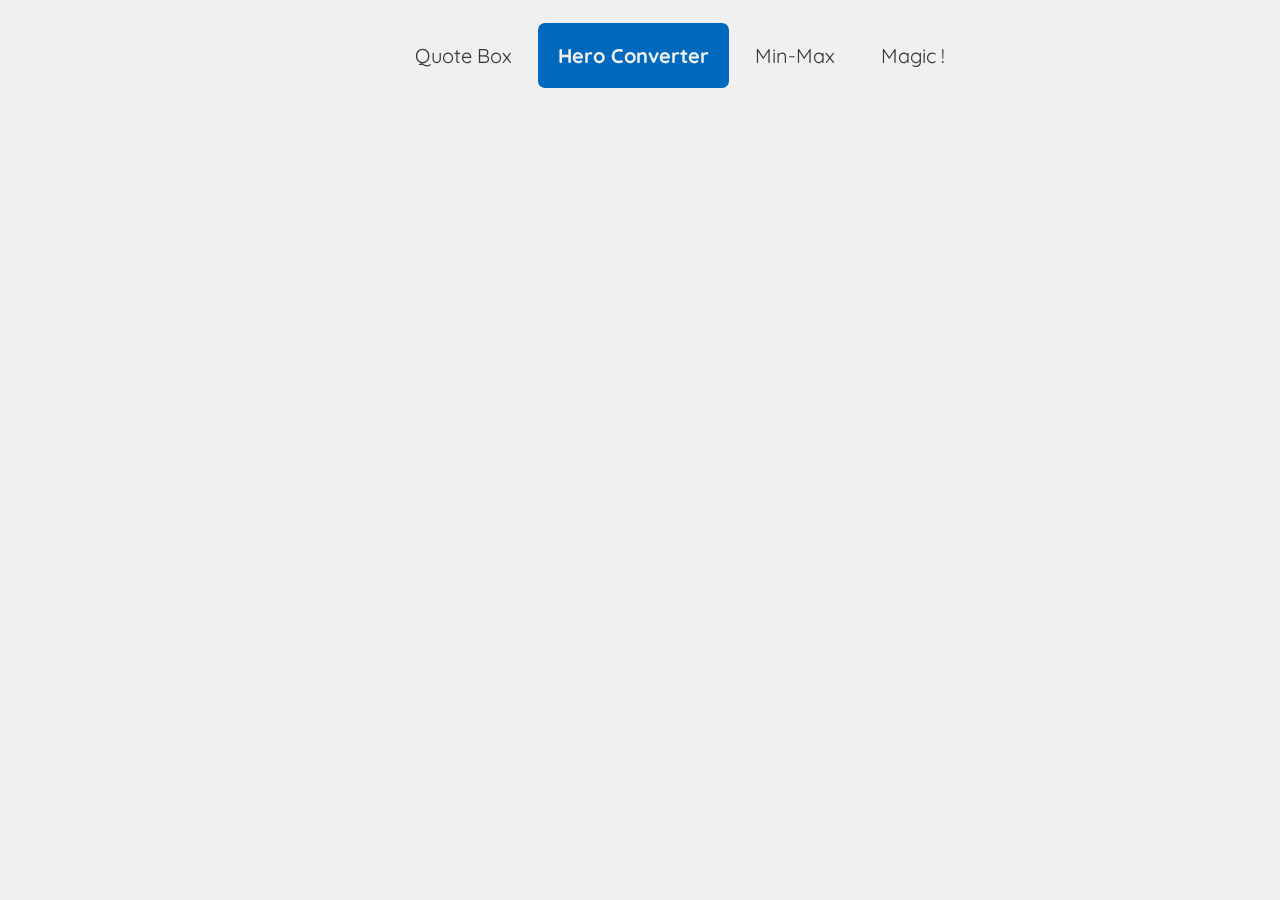
==== hero_conv.html @ ea987774 ""Redesign Navbar & Add QuoteJs"" ====
<!DOCTYPE html>
<html lang="en" dir="ltr">

<head>
    <link rel="stylesheet" href="/styles/master.css">
    <meta charset="utf-8">
    <title>Home</title>
</head>

<body>
    <header>
        <ul class="navbar">
            <li><a class="navbar-item" href="./index.html">Quote Box</a></li>
            <li><a class="active navbar-item" href="#">Hero Converter</a></li>
            <li><a class="navbar-item" href="./min_max.html">Min-Max</a></li>
            <li><a class="navbar-item" href="./magic.html">Magic !</a></li>
        </ul>
    </header>    

    <footer>        
    </footer>   
</body>

</html>
---- styles/master.css ----
@import url('https://fonts.googleapis.com/css2?family=Quicksand:wght@300;500;700&display=swap');

body {
    background-color: #f0f0f0;
    font-family: 'Quicksand', sans-serif;
}

a {
    display: block;
    text-decoration: none;
}

ul {
    list-style-type: none;
    position: fixed;
    width: 100%;
    top: 0;
}

.navbar {    
    font-size: 20px;
    display: flex;
    justify-content: center;
    position: sticky;    
    border-radius: 10px;    
}

.navbar-item {    
    padding: 20px;
    margin: 3px;
    color: #353535;
    transition: all 300ms ease-in-out;    
}

.navbar-item:hover {
    background-color: #0078da;
    color: #f1f1f1;
    border-radius: 7px;
}

.active {
    font-weight: bold;
    background-color:  #0069be;
    color: #f1f1f1;
    border-radius: 7px;
}

.quote-section {
    display: flex;
    justify-content: center;
}

.quote-text {
    margin-top: 10%;
    margin-bottom: 10px;
}

#quoteBox {
    padding: 10px;
    padding-right: 50px;
    padding-left: 50px;
    background-color: rgb(233, 233, 233);
    border-radius: 5px;
    border-right: 3px solid #bdbdbd;
    border-bottom: 3px solid #bdbdbd;
}
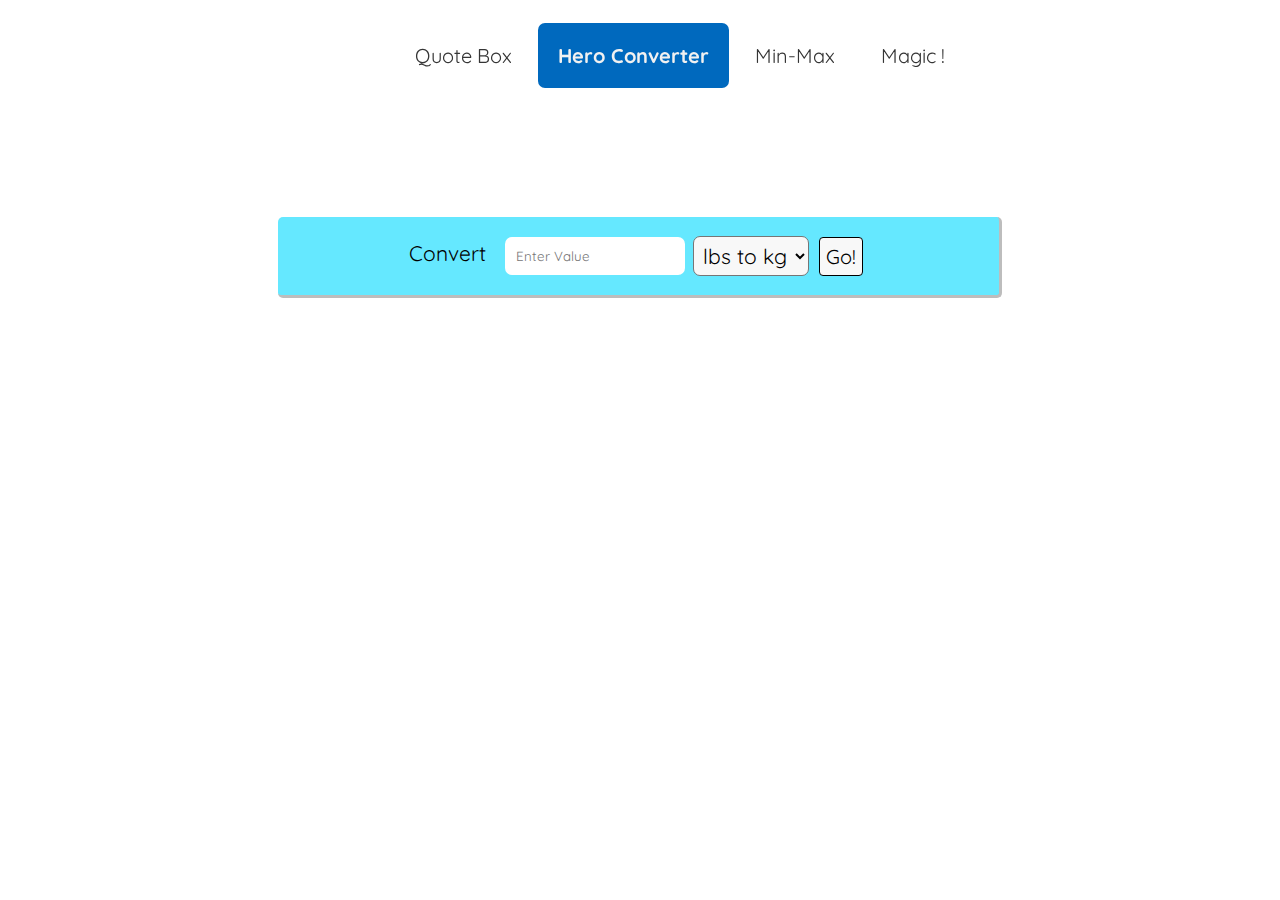
==== commit 5a7e8639: "Finish Min-Max" ====
--- a/hero_conv.html
+++ b/hero_conv.html
@@ -4,7 +4,7 @@
 <head>
     <link rel="stylesheet" href="/styles/master.css">
     <meta charset="utf-8">
-    <title>Home</title>
+    <title>Hero Converter</title>
 </head>
 
 <body>
@@ -15,10 +15,29 @@
             <li><a class="navbar-item" href="./min_max.html">Min-Max</a></li>
             <li><a class="navbar-item" href="./magic.html">Magic !</a></li>
         </ul>
-    </header>    
+    </header>
+
+    <section class="convert-section">        
+        <div class="convert-bar">
+            <div>            
+                <span>Convert</span>
+                <input onKeyDown="handleKey()" id="convert-input" type="number" placeholder="Enter Value">
+            </div>
+            <div>            
+                <select name="cars" id="convert">
+                    <option value="1">lbs to kg</option>
+                    <option value="2">kg to lbs</option>                
+                </select>
+            </div> 
+            <button id="go-button" onclick="convert()"> Go! </button >
+            <span id="result">                
+            </span>
+        </div>       
+    </section>
 
     <footer>        
-    </footer>   
+    </footer>
+    <script src="/scripts/converter.js"></script> 
 </body>
 
 </html>
--- a/styles/master.css
+++ b/styles/master.css
@@ -1,8 +1,13 @@
 @import url('https://fonts.googleapis.com/css2?family=Quicksand:wght@300;500;700&display=swap');
 
-body {
-    background-color: #f0f0f0;
+* {
     font-family: 'Quicksand', sans-serif;
+}
+
+button {
+    font-family: 'Quicksand';
+    font-size: 20px;
+    font-weight: bold;
 }
 
 a {
@@ -11,17 +16,19 @@
 }
 
 ul {
-    list-style-type: none;
+    list-style-type: none;       
     position: fixed;
     width: 100%;
     top: 0;
 }
 
+/*navbar customization here*/
+
 .navbar {    
     font-size: 20px;
     display: flex;
-    justify-content: center;
-    position: sticky;    
+    justify-content: center;    
+    position: sticky; 
     border-radius: 10px;    
 }
 
@@ -45,17 +52,24 @@
     border-radius: 7px;
 }
 
+/* quote section */
+
 .quote-section {
+    display: flex;
+    justify-content: center;
+    flex-direction: column;    
+}
+
+/* Quote text */
+
+.quote-text {
+    margin-top: 10%;
+    margin-bottom: 10px;
     display: flex;
     justify-content: center;
 }
 
-.quote-text {
-    margin-top: 10%;
-    margin-bottom: 10px;
-}
-
-#quoteBox {
+#quote-box {
     padding: 10px;
     padding-right: 50px;
     padding-left: 50px;
@@ -63,4 +77,122 @@
     border-radius: 5px;
     border-right: 3px solid #bdbdbd;
     border-bottom: 3px solid #bdbdbd;
-}+    text-align: center;
+}
+
+/* Quote buttons */
+
+.quote-button-group {
+    display: flex;
+    justify-content: center;
+    width: 100%;
+}
+
+.quote-button {     
+    border: 0;  
+    border-radius: 3px;
+    border-right: 3px solid #bdbdbd;
+    border-bottom: 3px solid #bdbdbd;
+    padding: 10px;
+    margin: 10px;
+    font-size: 20px;
+}
+
+.bg-rouge {
+    background-color: rgb(231, 161, 161);
+}
+
+.bg-lyla {
+    background-color: #f5a7e1;
+}
+
+.bg-noire {
+    background-color: #5e5e5e;
+    color: #f1f1f1;
+}
+
+.bg-imola {
+    background-color: #a0d8c1;    
+}
+
+/* Quote Buttons Animations */
+
+.quote-button-group button:hover {  
+    cursor: pointer;  
+    border-right: 5px solid #bdbdbd;
+    border-bottom: 5px solid #bdbdbd;
+    transition: all 100ms ease-in-out;
+}
+
+/* Quote Button styling ends here */
+
+/* Selection Styling button styling */
+
+.convert-section {
+    margin-top: 10%;
+    display: flex;
+    justify-content: center;  
+    font-size: 21px;  
+}
+
+.convert-bar {    
+    background-color: rgb(101, 232, 255);    
+    display: flex;
+    justify-content: center;
+    align-items: center;
+    border-radius: 5px;
+    padding: 19px;
+    padding-left: 10%;
+    padding-right: 10%;
+    border: 0;
+    border-right: 3px solid #bdbdbd;
+    border-bottom: 3px solid #bdbdbd;
+}
+
+/* conver section animation */
+
+.convert-bar:hover {
+    border-right: 5px solid #bdbdbd;
+    border-bottom: 5px solid #bdbdbd;
+    transition: border 200ms ease-out;
+}
+
+.convert-bar div span {       
+    padding: 5px;
+}
+
+.convert-bar div input {        
+    margin-left: 8px;
+    margin-right: 8px;
+    border: 0;
+    border-radius: 7px;
+    padding: 11px;
+}
+
+select:hover {    
+    cursor: pointer;
+    background-color: rgb(219, 219, 219);;
+}
+
+.convert-bar select {
+    border-radius: 7px;    
+    font-size: 21px;
+    padding: 5px;
+    background-color: rgb(248, 248, 248);
+}
+
+#go-button {
+    font-weight: normal;
+    padding: 6px;
+    border-radius: 4px;
+    margin: 0;
+    margin-right: 10px;
+    margin-left: 10px;
+    border: 1px solid black;
+    background-color: rgb(248, 248, 248);
+}
+
+#go-button:hover {
+    cursor: pointer;
+    background-color: rgb(230, 230, 230);;
+}
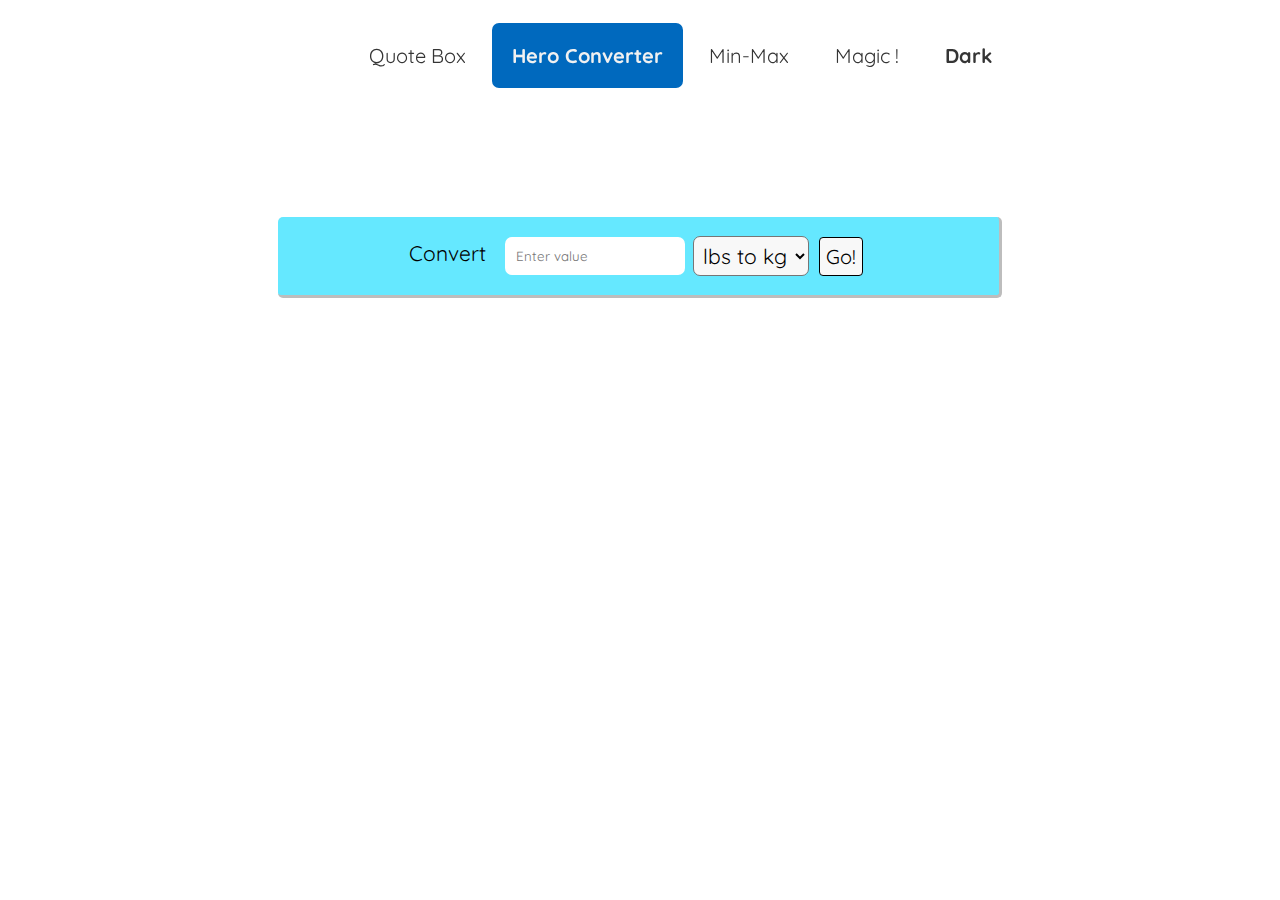
==== commit 3e4a37fa: "Add theme option" ====
--- a/hero_conv.html
+++ b/hero_conv.html
@@ -14,6 +14,7 @@
             <li><a class="active navbar-item" href="#">Hero Converter</a></li>
             <li><a class="navbar-item" href="./min_max.html">Min-Max</a></li>
             <li><a class="navbar-item" href="./magic.html">Magic !</a></li>
+            <li><button id="theme-btn" class="navbar-item" onclick="changeTheme()">Dark</button></li>
         </ul>
     </header>
 
@@ -21,7 +22,7 @@
         <div class="convert-bar">
             <div>            
                 <span>Convert</span>
-                <input onKeyDown="handleKey()" id="convert-input" type="number" placeholder="Enter Value">
+                <input onKeyDown="handleKey()" id="convert-input" type="number" placeholder="Enter value" size="40">
             </div>
             <div>            
                 <select name="cars" id="convert">
@@ -37,7 +38,8 @@
 
     <footer>        
     </footer>
-    <script src="/scripts/converter.js"></script> 
+    <script src="/scripts/converter.js"></script>
+    <script src="/scripts/theme.js"></script> 
 </body>
 
 </html>
--- a/styles/master.css
+++ b/styles/master.css
@@ -24,18 +24,24 @@
 
 /*navbar customization here*/
 
+#theme-btn {
+    text-decoration: none;
+    border: 0;    
+}
+
 .navbar {    
     font-size: 20px;
     display: flex;
     justify-content: center;    
-    position: sticky; 
-    border-radius: 10px;    
+    position: sticky;     
 }
 
 .navbar-item {    
+    background-color: #ffffff;    
     padding: 20px;
     margin: 3px;
     color: #353535;
+    border-radius: 10px;    
     transition: all 300ms ease-in-out;    
 }
 
@@ -126,7 +132,7 @@
 
 /* Quote Button styling ends here */
 
-/* Selection Styling button styling */
+/* Converter Styling, button styling starts here */
 
 .convert-section {
     margin-top: 10%;
@@ -149,14 +155,6 @@
     border-bottom: 3px solid #bdbdbd;
 }
 
-/* conver section animation */
-
-.convert-bar:hover {
-    border-right: 5px solid #bdbdbd;
-    border-bottom: 5px solid #bdbdbd;
-    transition: border 200ms ease-out;
-}
-
 .convert-bar div span {       
     padding: 5px;
 }
@@ -167,11 +165,6 @@
     border: 0;
     border-radius: 7px;
     padding: 11px;
-}
-
-select:hover {    
-    cursor: pointer;
-    background-color: rgb(219, 219, 219);;
 }
 
 .convert-bar select {
@@ -180,6 +173,21 @@
     padding: 5px;
     background-color: rgb(248, 248, 248);
 }
+
+/* convert section animation */
+
+select:hover {    
+    cursor: pointer;
+    background-color: rgb(219, 219, 219);;
+}
+
+.convert-bar:hover {
+    border-right: 5px solid #bdbdbd;
+    border-bottom: 5px solid #bdbdbd;
+    transition: border 200ms ease-out;
+}
+
+/* Converter Go button styling */
 
 #go-button {
     font-weight: normal;
@@ -196,3 +204,56 @@
     cursor: pointer;
     background-color: rgb(230, 230, 230);;
 }
+
+
+/* min-max styling starts here */
+
+.fl-display {
+    display: flex;        
+}
+
+.mx-section {
+    justify-content: center;
+    margin-top: 10%;    
+}
+
+.mx-inner {
+    background-color: bisque;
+    border-radius: 7px;
+    border: 0;
+    border-right: 2px solid #bdbdbd;
+    border-bottom: 2px solid #bdbdbd;
+    padding: 20px;
+}
+
+.mx-row {    
+    flex-direction: row;    
+}
+
+.mx-column {    
+    flex-direction: column;
+    justify-content: start;    
+}
+
+.mxcl-right {
+    align-items: flex-end;    
+}
+
+.mxcl-left {
+    align-items: flex-start;
+    margin-left: 10px;
+}
+
+.mxcl-left input {
+    margin-bottom: 5px;
+    margin-top: 5px;
+}
+
+.mxcl-left span {
+    font-weight: bold;
+}
+
+.fl-display div span {
+    margin-top: 10px;
+    font-size: 25px;
+}